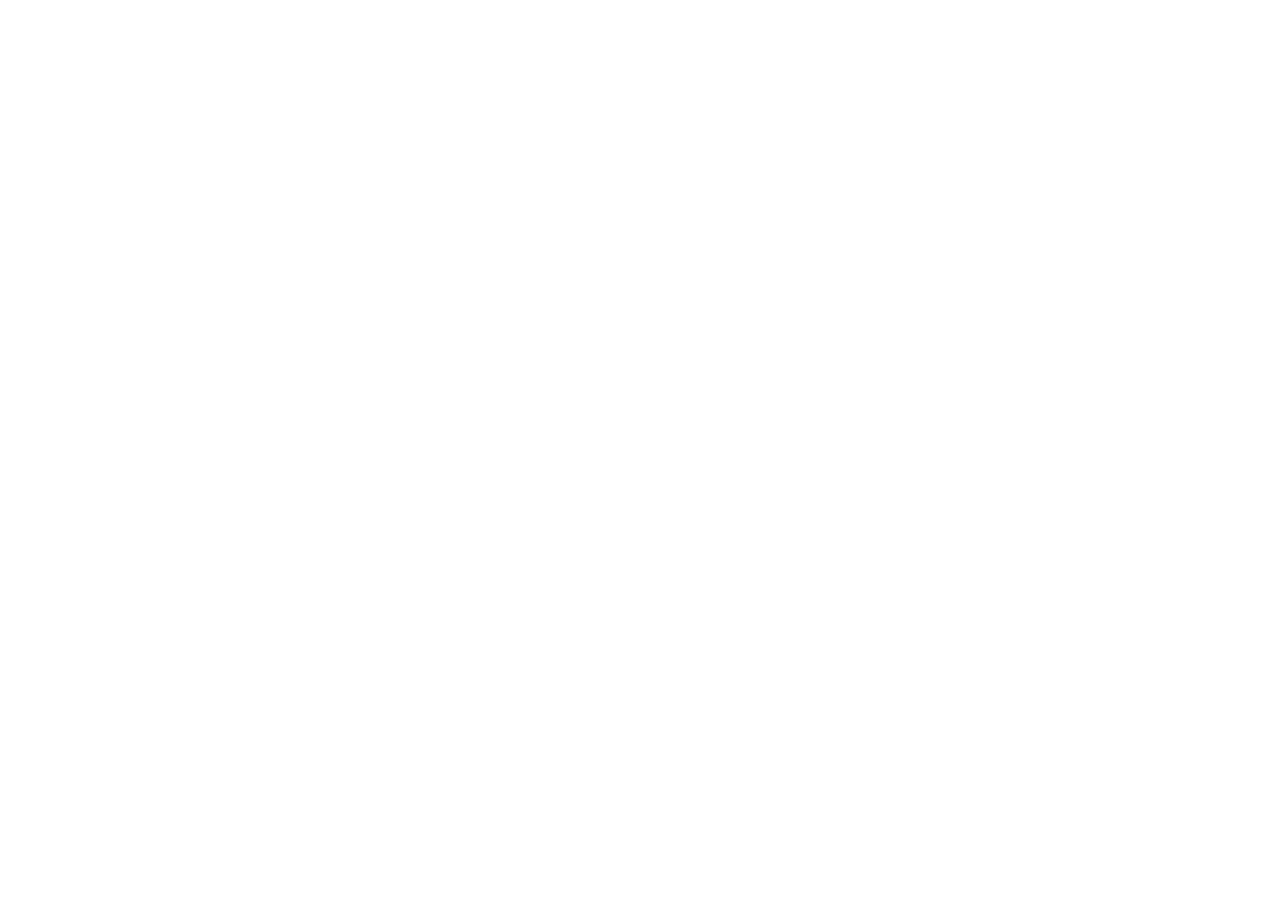
==== Web/nav-bar/index.html @ ff475603 "nav-dropdown ver1" ====
<!DOCTYPE html>
<html>
    <head>
        <link href="style.css" rel="stylesheet">
    </head>
    <body>
        

        <script type="text/javascript" src="script.js"></script>
    </body>
</html>
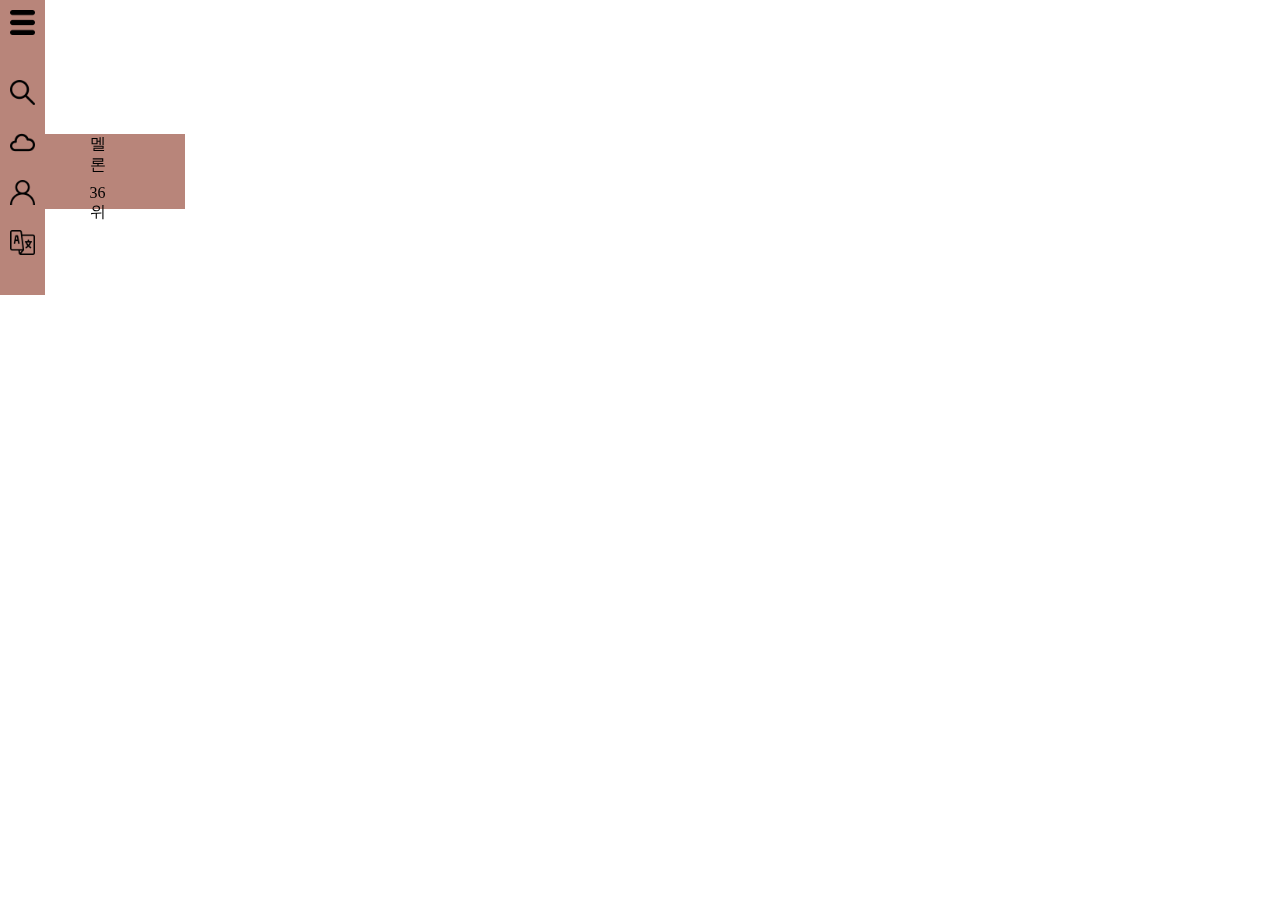
==== commit 5f0aaa1a: "nav-bar ver1" ====
--- a/Web/nav-bar/index.html
+++ b/Web/nav-bar/index.html
@@ -4,7 +4,29 @@
         <link href="style.css" rel="stylesheet">
     </head>
     <body>
-        
+        <div class="container">
+            <nav>
+                <div class="menu"><img src="images/menu.png" id="menu_img">
+                    <ul class="narrow_menu">
+                        <li id="search_img"><img src="images/search.png">
+                            <ul class="search_menu">
+                                <li>멜론</li>
+                                <li>36위</li>
+                            </ul>
+                        </li>
+                        <li><img src="images/cloud.png" id="cloud_img"></li>
+                        <li><img src="images/user.png" id="user_img"></li>
+                        <li><img src="images/language.png" id="language_img"></li>
+                    </ul>
+                    <ul class="expand_menu">
+                        <li>헬리콥터</li>
+                        <li>문</li>
+                    </ul>
+                 </div>
+            </nav>
+            <main>
+            </main>
+        </div>
 
         <script type="text/javascript" src="script.js"></script>
     </body>
--- a/Web/nav-bar/style.css
+++ b/Web/nav-bar/style.css
@@ -0,0 +1,106 @@
+.container{
+    position: static;
+    width: 1000px;
+    height: 500px;
+
+}
+
+.container nav{
+    position: fixed;
+    left: 0px;
+    top: 0px;
+}
+
+.menu{
+    padding: 10px;
+    width: 25px;
+    height: 25px;
+    background-color: hsla(10, 30%, 60%, 1);
+}
+
+.menu.open{
+    width: 225px;
+}
+
+.menu img:hover{
+    transform: scale(1.1);
+    transition: 0.3s;
+    cursor: pointer;
+}
+
+.menu:hover .narrow_menu{
+    display: block;
+}
+
+.narrow_menu{
+    display: none;
+    width: 25px;
+    position: relative;
+    height: 230px;
+    right: 10px;
+    top: 35px;
+    margin: 0px;
+    padding: 10px;
+    text-align: center;
+    background-color: hsla(10, 30%, 60%, 1);
+}
+
+.narrow_menu li{
+    text-align: center;
+    list-style: none;
+    width: 25px;
+    height: 25px;
+    padding: 0px;
+    margin: 25px 0px 25px 0px;
+}
+
+.narrow_menu li > img{
+    width: 25px;
+    transition: 0.3s;
+}
+
+.narrow_menu.open{
+    display: block;
+}
+
+.expand_menu{
+    display: none;
+    position: absolute;
+    left: 45px;
+    top: 45px;
+    margin: 0px;
+    padding: 0px;
+    background-color: hsla(10, 30%, 60%, 1);
+    width: 200px;
+    height: 250px;
+}
+
+.expand_menu > li{
+    display: inline-block;
+    padding: 20px;
+}
+
+.expand_menu.open{
+    display: block;
+}
+
+#menu_img{
+    float: left;
+    width: 25px;
+    transition: 0.3s;
+}
+
+.search_menu{
+    position: relative;
+    left: 35px;
+    width: 100px;
+    background-color: hsla(10, 30%, 60%, 1);
+}
+
+#search_img:hover .search_menu > li{
+    color: red;
+}
+
+
+
+
